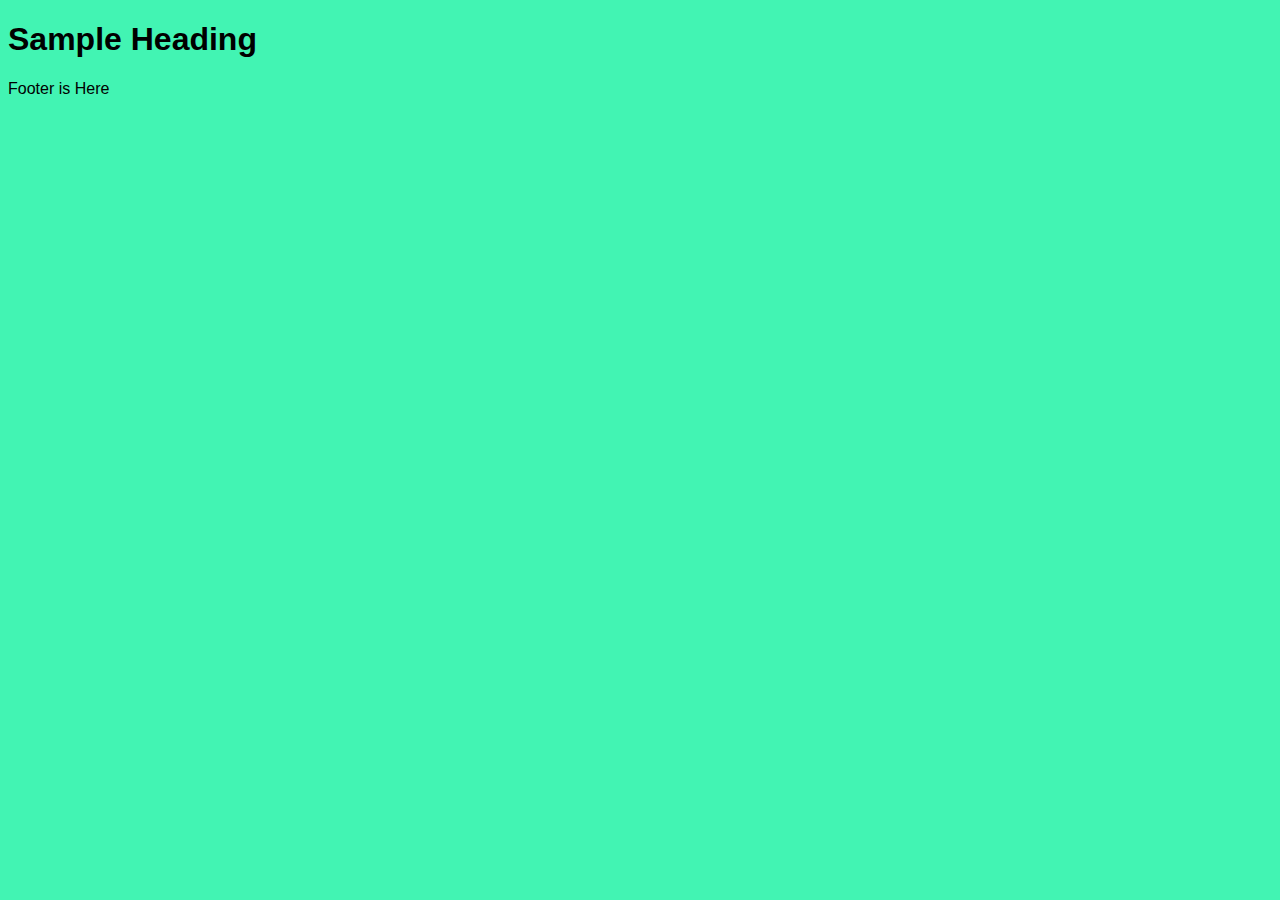
==== index.html @ f4870736 "Signed-off-by: AnishBastakoti" ====
<!DOCTYPE html>
<html lang='en'>
<head>
<title>Sample Mini website</title>
<meta charset="utf-8">
<meta name="viewreport" content="width=device-width, initial-scale=1.0">
<link rel="stylesheet" type="text/css" href="style.css">
</head>
<body>
<h1> Sample Heading</h1>

</body>

<footer> Footer is Here</footer>
</body>
</html
---- style.css ----
body{
  font-family: "Open sans", arial;
  background: #42f4b3;
}

}
footer{
  background-color: #72726e;
  padding-top: 10px;
  color: black;
  position: fixed;
  left: 0;
  bottom: 0;
  width: 100%;
  text-align: center;
}
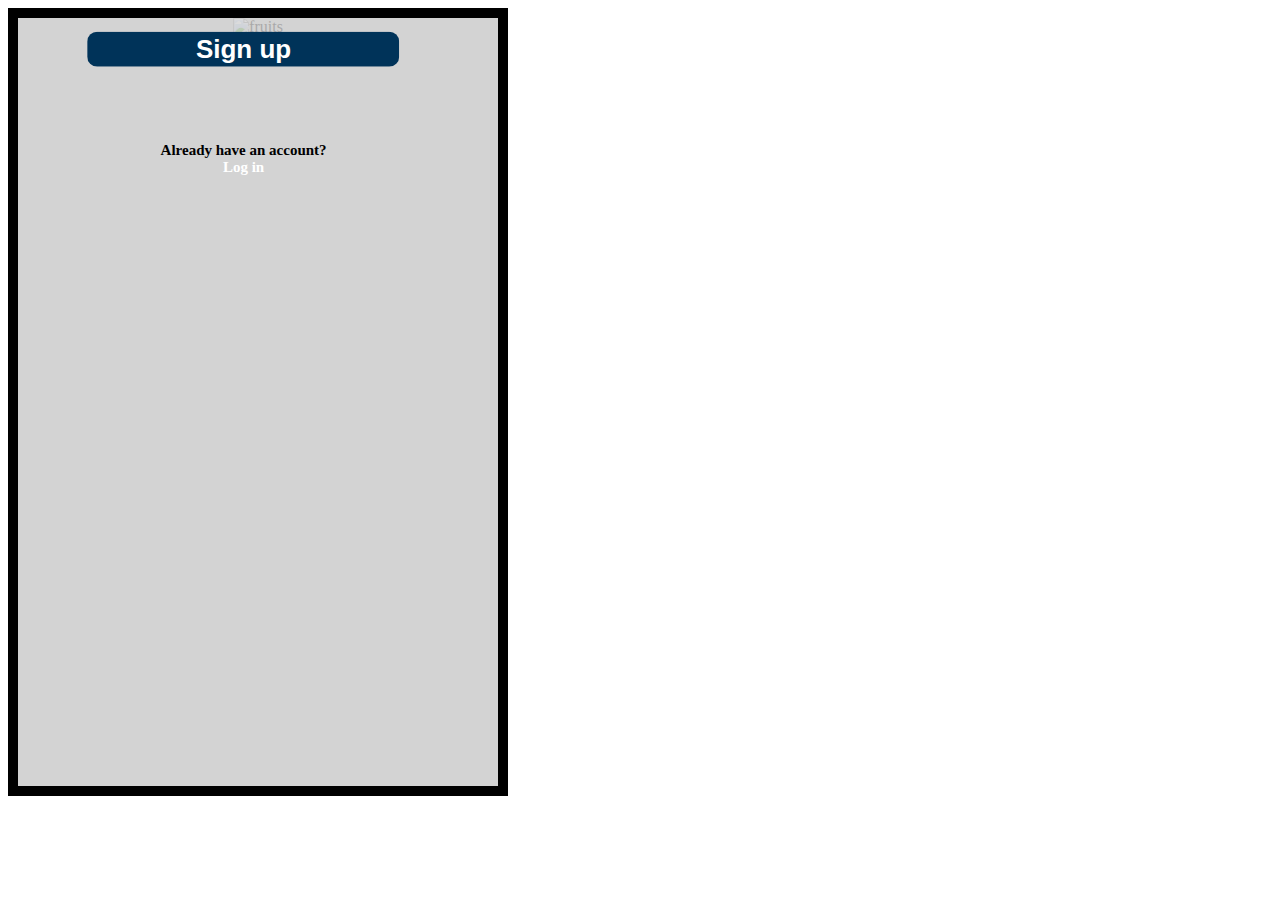
==== commit c14d2bd6: "adding main page and the login page" ====
--- a/index.html
+++ b/index.html
@@ -1,16 +1,23 @@
-<!DOCTYPE html>
-<html lang='en'>
-<head>
-<title>Sample Mini website</title>
-<meta charset="utf-8">
-<meta name="viewreport" content="width=device-width, initial-scale=1.0">
-<link rel="stylesheet" type="text/css" href="style.css">
-</head>
-<body>
-<h1> Sample Heading</h1>
-
-</body>
-
-<footer> Footer is Here</footer>
-</body>
-</html+<!Doctype html>
+<html lang="en">
+    <head>
+        <meta charset="utf-8">
+        <title>Foodmandu App</title>
+        <meta name="viewport" content="width=device-width, initial-scale=1">
+        <link rel="stylesheet" href="style.css">
+        <link rel='icon' href="image/icon.png" type="image/x-icon">
+    </head>
+    <body>
+      <div class="box">
+        <div class="container">
+          <img src="image/img1.jpg" alt='fruits' typeof="foaf:Image">
+          <div class="centered">
+            <h1> Welcome to Foodmandu App</h1>
+            <h2> For Hungry people like you</h2>
+            <a href="login.html"><button> Sign up</button></a>
+            <p><strong> Already have an account? <a href=#>Log in</strong></p></a>
+          </div>
+        </div>
+      </div>
+  </body>
+</html>
--- a/style.css
+++ b/style.css
@@ -1,16 +1,70 @@
-body{
-  font-family: "Open sans", arial;
-  background: #42f4b3;
+.box{
+  width: 30em;
+  height: 48em;
+  background-color: lightgrey;
+  border: 10px solid black;
+}
+img{
+  -o-object-fit: cover;
+  object-fit: cover;
+  font-family: "object-fit: cover;";
+  opacity: 0.2;
+  background-repeat: no-repeat;
+  width: 91%;
+}
+.container {
+  position: relative;
+  text-align: center;
+  color: #000000;
+}
+.centered{
+  position: absolute;
+  top: 50%;
+  left: 40.5%;
+  transform: translate(-40%, -40%);
+}
+p {
+   font-size: 15px;
+   font-family: serif;
+   text-align: inherit;
+   padding: 4em;
 }
 
+h1{
+  font-size: 1.5em;
 }
-footer{
-  background-color: #72726e;
-  padding-top: 10px;
-  color: black;
-  position: fixed;
-  left: 0;
-  bottom: 0;
-  width: 100%;
-  text-align: center;
-}+h2{
+  font-size: 1em;
+  padding-bottom: 4em;
+}
+
+button{
+    color: #ffffff;
+    cursor: pointer;
+    background-color: #003359;
+    border: 1px solid transparent;
+    -webkit-border-radius: 4px 4px 0 0;
+    -moz-border-radius: 4px 4px 0 0;
+    border-radius: 10px;
+    font-weight: bold;
+    font-size: 26px;
+    width:12em;
+}
+button:focus{
+  outline: none;
+}
+
+button:hover{
+  cursor: pointer;
+  background-color: Black;
+  transform: translateX(10px) skewX(-5deg);
+  opacity: 0.9;
+  transition:.7s;
+}
+a:link{
+  text-decoration: none;
+  color: #ffffff;
+}
+a:visited{
+  color:#ffffff;
+}
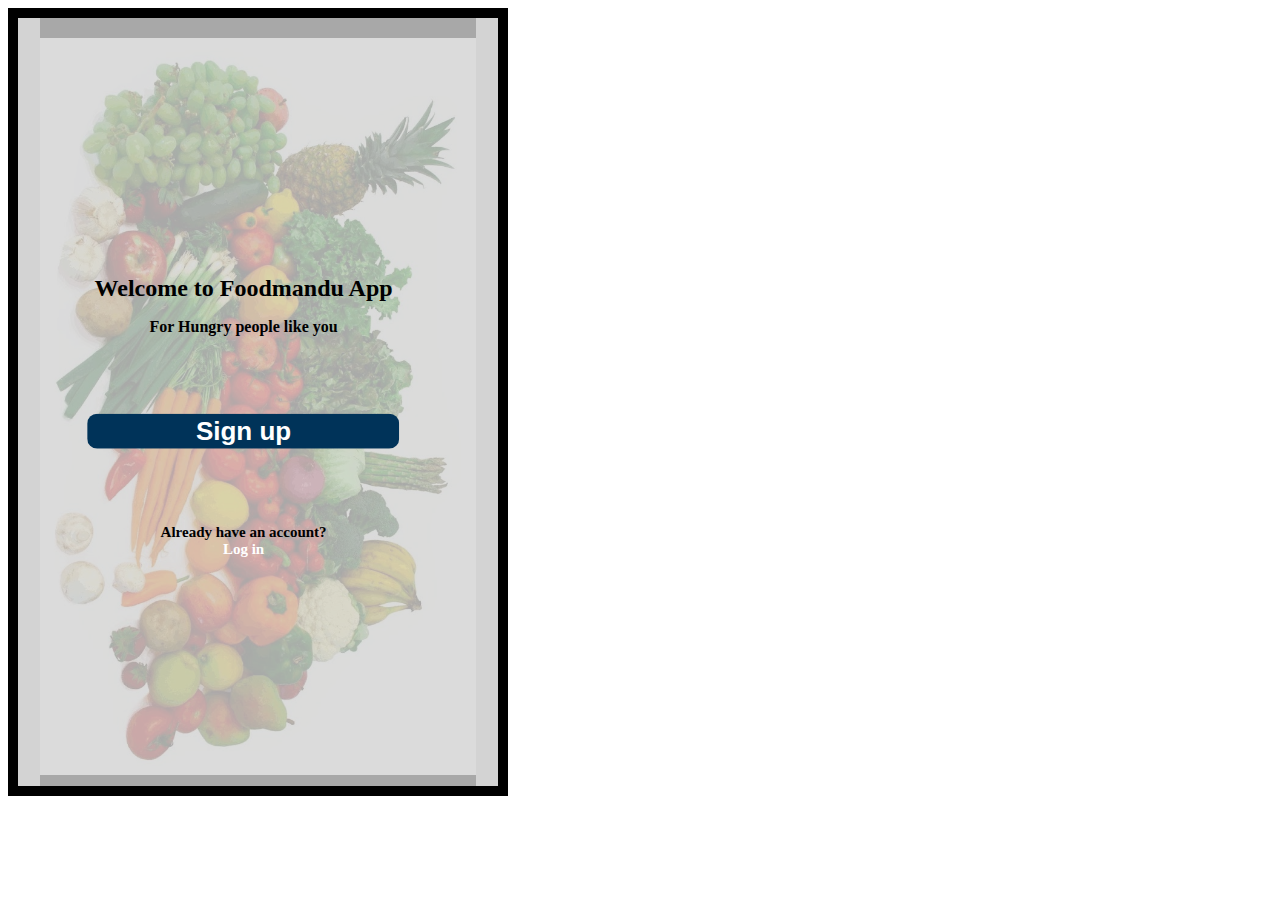
==== commit 99f15944: "Adding images and css" ====
--- a/index.html
+++ b/index.html
@@ -4,13 +4,13 @@
         <meta charset="utf-8">
         <title>Foodmandu App</title>
         <meta name="viewport" content="width=device-width, initial-scale=1">
-        <link rel="stylesheet" href="style.css">
-        <link rel='icon' href="image/icon.png" type="image/x-icon">
+        <link rel="stylesheet" href="css/style.css">
+        <link rel='icon' href="pictures/icon.png" type="image/x-icon">
     </head>
     <body>
       <div class="box">
         <div class="container">
-          <img src="image/img1.jpg" alt='fruits' typeof="foaf:Image">
+          <img src="pictures/img1.jpg" alt='fruits' typeof="foaf:Image">
           <div class="centered">
             <h1> Welcome to Foodmandu App</h1>
             <h2> For Hungry people like you</h2>
--- a/css/style.css
+++ b/css/style.css
@@ -0,0 +1,70 @@
+.box{
+  width: 30em;
+  height: 48em;
+  background-color: lightgrey;
+  border: 10px solid black;
+}
+img{
+  -o-object-fit: cover;
+  object-fit: cover;
+  font-family: "object-fit: cover;";
+  opacity: 0.2;
+  background-repeat: no-repeat;
+  width: 91%;
+}
+.container {
+  position: relative;
+  text-align: center;
+  color: #000000;
+}
+.centered{
+  position: absolute;
+  top: 50%;
+  left: 40.5%;
+  transform: translate(-40%, -40%);
+}
+p {
+   font-size: 15px;
+   font-family: serif;
+   text-align: inherit;
+   padding: 4em;
+}
+
+h1{
+  font-size: 1.5em;
+}
+h2{
+  font-size: 1em;
+  padding-bottom: 4em;
+}
+
+button{
+    color: #ffffff;
+    cursor: pointer;
+    background-color: #003359;
+    border: 1px solid transparent;
+    -webkit-border-radius: 4px 4px 0 0;
+    -moz-border-radius: 4px 4px 0 0;
+    border-radius: 10px;
+    font-weight: bold;
+    font-size: 26px;
+    width:12em;
+}
+button:focus{
+  outline: none;
+}
+
+button:hover{
+  cursor: pointer;
+  background-color: Black;
+  transform: translateX(10px) skewX(-5deg);
+  opacity: 0.9;
+  transition:.7s;
+}
+a:link{
+  text-decoration: none;
+  color: #ffffff;
+}
+a:visited{
+  color:#ffffff;
+}
